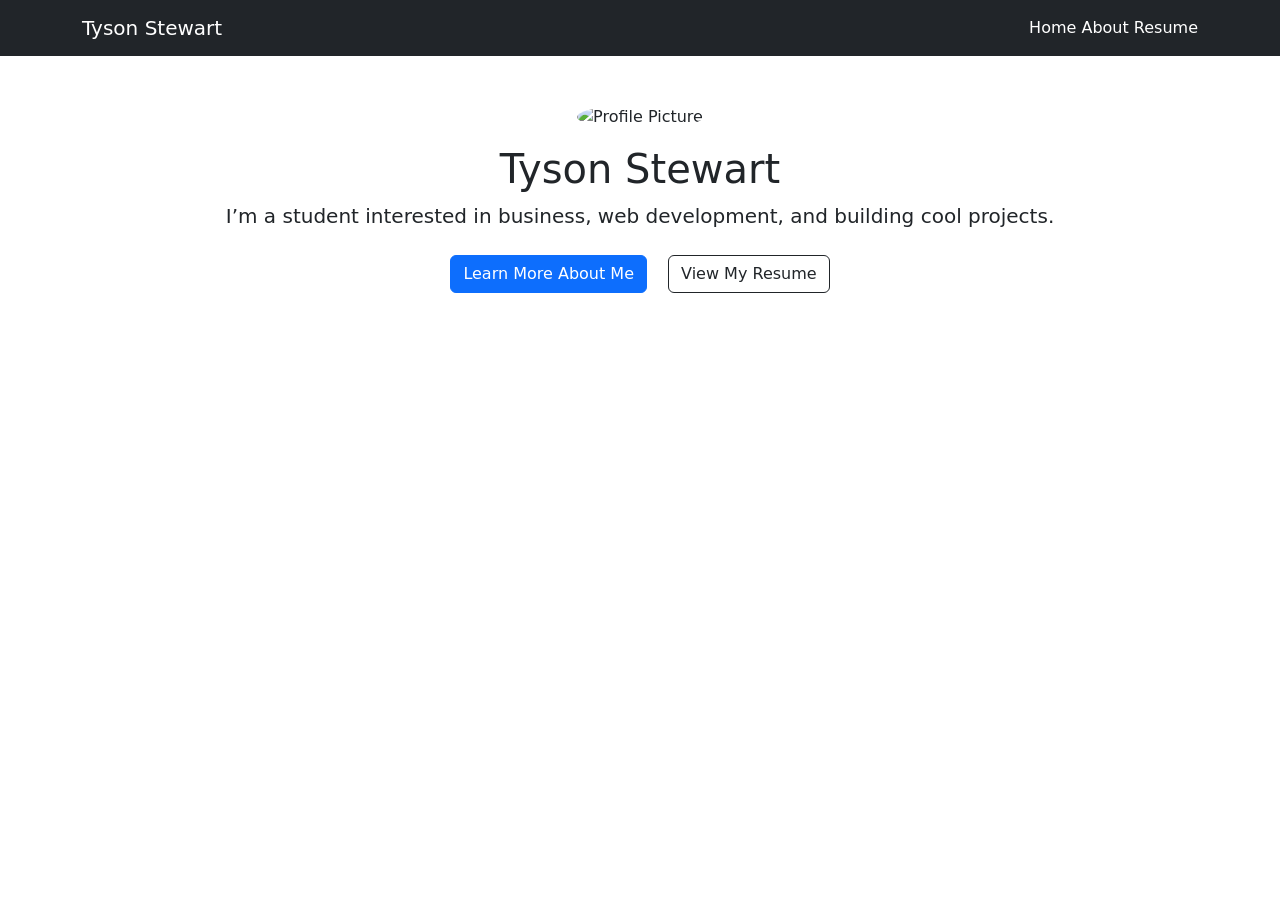
==== index.html @ f21224f0 "Add files via upload" ====
<!DOCTYPE html>
<html lang="en">
<head>
    <meta charset="UTF-8">
    <meta name="viewport" content="width=device-width, initial-scale=1.0">
    <title>Tyson Stewart</title>

    <!-- Bootstrap -->
    <link href="https://cdn.jsdelivr.net/npm/bootstrap@5.3.3/dist/css/bootstrap.min.css" rel="stylesheet">

    <!-- Your CSS -->
    <link rel="stylesheet" href="../css/styles.css">
</head>

<body>

    <!-- Navbar -->
    <nav class="navbar navbar-expand-lg navbar-dark bg-dark">
        <div class="container">
            <a class="navbar-brand" href="index.html">Tyson Stewart</a>
            <div>
                <a class="nav-link d-inline text-white" href="index.html">Home</a>
                <a class="nav-link d-inline text-white" href="about.html">About</a>
                <a class="nav-link d-inline text-white" href="resume.html">Resume</a>
            </div>
        </div>
    </nav>

    <!-- Main Section -->
    <div class="container text-center mt-5">

        <!-- Profile Image -->
        <img src="../Images/Profile pic.JPG" alt="Profile Picture" class="rounded-circle" width="200">

        <h1 class="mt-3">Tyson Stewart</h1>

        <p class="lead">
            I’m a student interested in business, web development, and building cool projects.
        </p>

        <a href="about.html" class="btn btn-primary m-2">Learn More About Me</a>
        <a href="resume.html" class="btn btn-outline-dark m-2">View My Resume</a>

    </div>

</body>
</html>
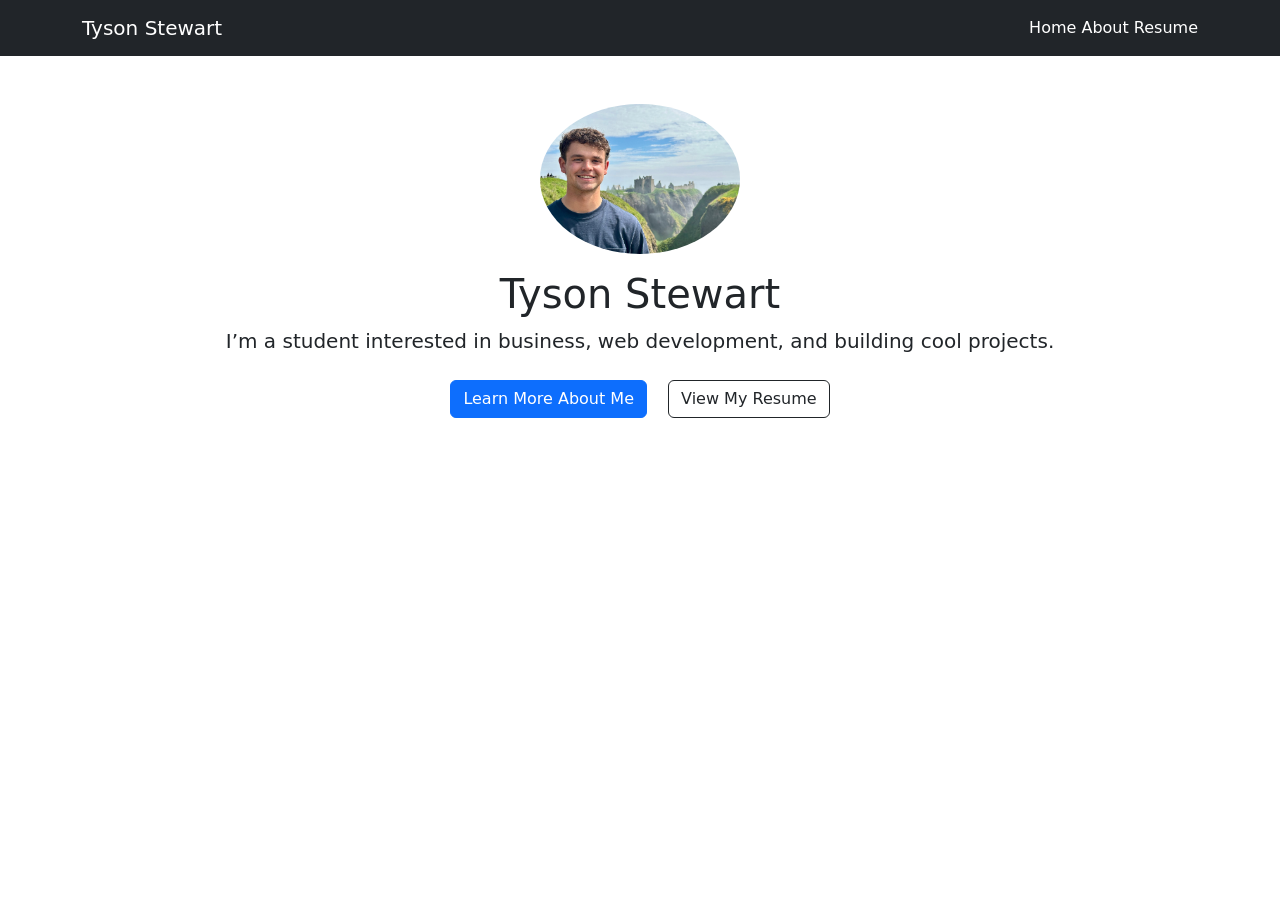
==== commit 5fb11785: "Update index.html" ====
--- a/index.html
+++ b/index.html
@@ -30,7 +30,7 @@
     <div class="container text-center mt-5">
 
         <!-- Profile Image -->
-        <img src="../Images/Profile pic.JPG" alt="Profile Picture" class="rounded-circle" width="200">
+        <img src="Profile pic.JPG" alt="Profile Picture" class="rounded-circle" width="200">
 
         <h1 class="mt-3">Tyson Stewart</h1>
 
@@ -44,4 +44,4 @@
     </div>
 
 </body>
-</html>+</html>
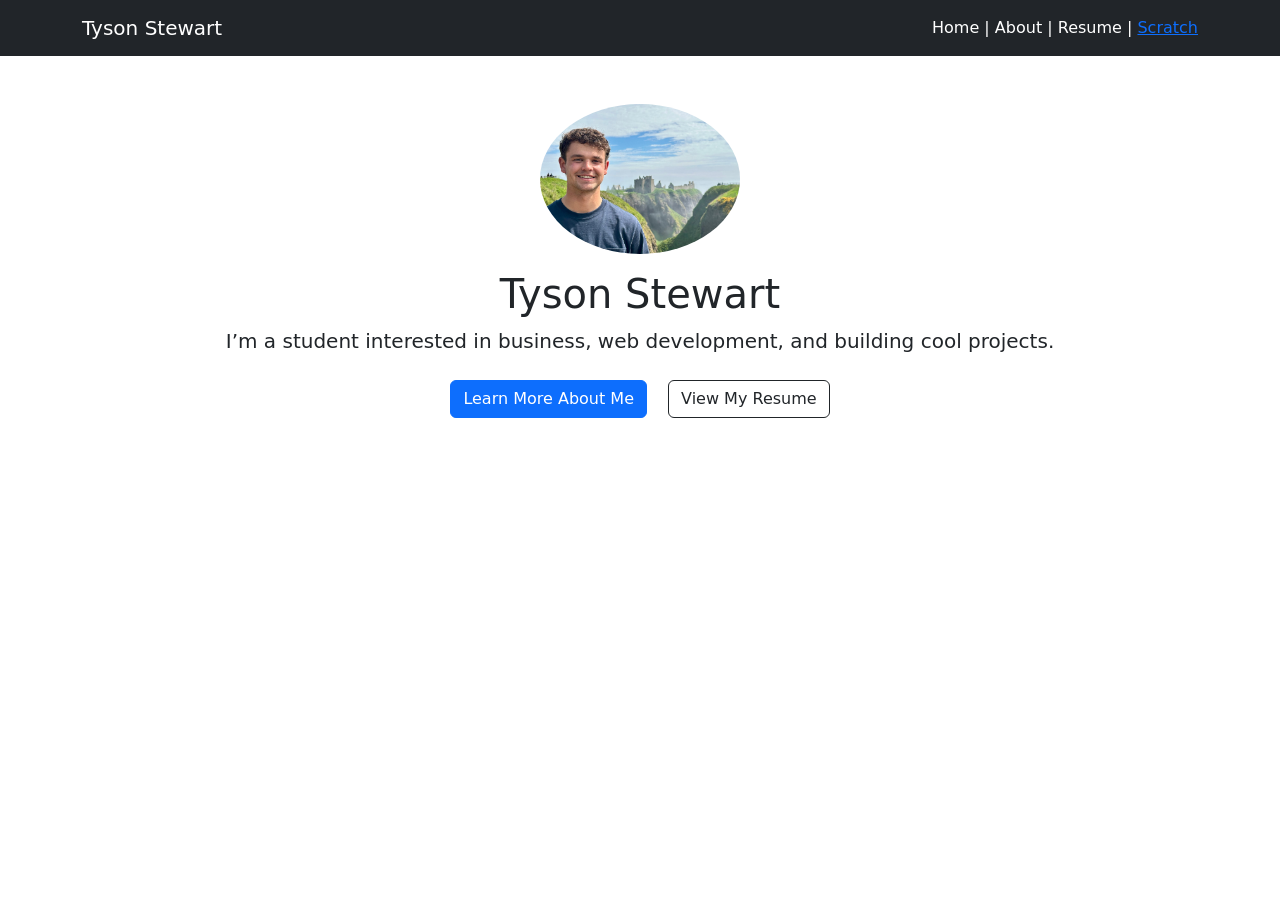
==== commit 8a94840e: "Update index.html" ====
--- a/index.html
+++ b/index.html
@@ -19,9 +19,10 @@
         <div class="container">
             <a class="navbar-brand" href="index.html">Tyson Stewart</a>
             <div>
-                <a class="nav-link d-inline text-white" href="index.html">Home</a>
-                <a class="nav-link d-inline text-white" href="about.html">About</a>
-                <a class="nav-link d-inline text-white" href="resume.html">Resume</a>
+                <a class="nav-link d-inline text-white" href="index.html">Home |</a>
+                <a class="nav-link d-inline text-white" href="about.html">About |</a>
+                <a class="nav-link d-inline text-white" href="resume.html">Resume |</a>
+                <a href="scratch.html">Scratch</a>
             </div>
         </div>
     </nav>
